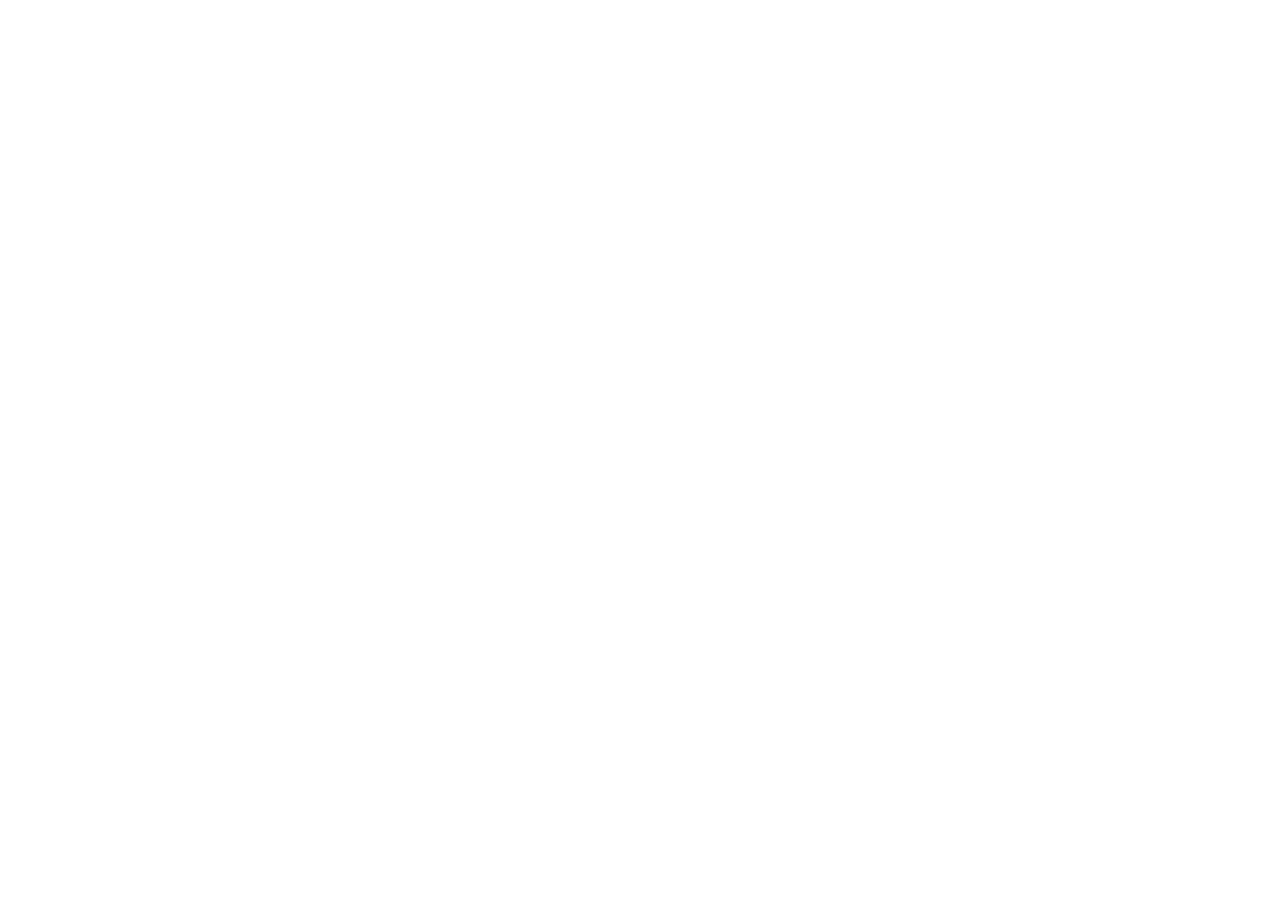
==== index.html @ 92a99300 "Adding basic html and css to the repo" ====
<!DOCTYPE html>
<html lang="en">
  <head>
    <meta charset="UTF-8" />
    <meta name="viewport" content="width=device-width, initial-scale=1.0" />
    <title>Interface #</title>

    <link href="./styles/style.css" type="text/css" rel="stylesheet" />

  </head>
  <body>
    <!-- Your code here -->
  </body>
</html>
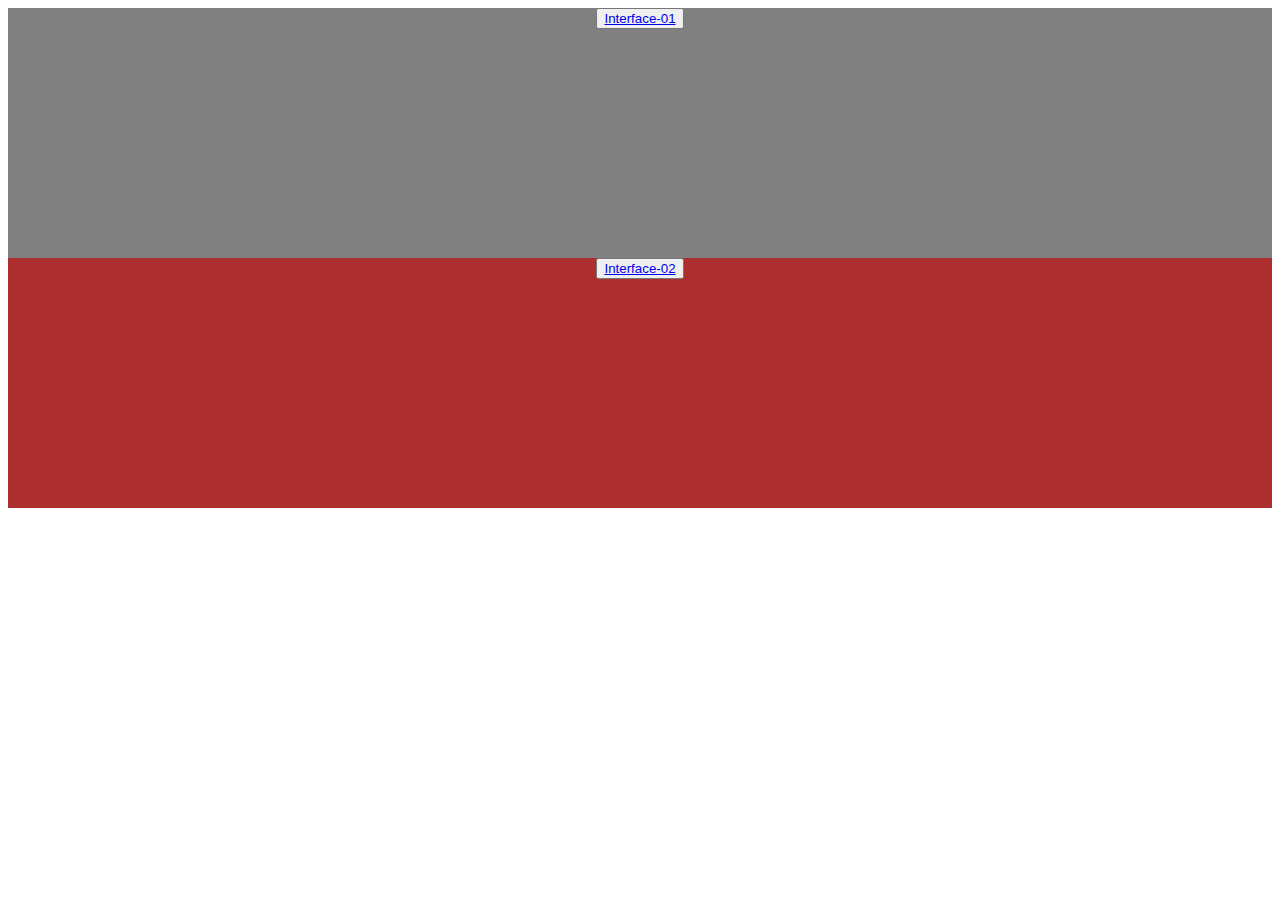
==== commit 02fe58a8: "adding main index" ====
--- a/index.html
+++ b/index.html
@@ -9,6 +9,12 @@
 
   </head>
   <body>
-    <!-- Your code here -->
+    <div class="excersise-01">
+        <button><a href="https://basileleroy.github.io/css-integration/index-01.html">Interface-01</a></button>
+    </div>
+    <div class="excersise-02">
+        <button><a href="https://basileleroy.github.io/css-integration/index-02.html">Interface-02</a></button>
+    </div>
+
   </body>
 </html>--- a/styles/style.css
+++ b/styles/style.css
@@ -0,0 +1,14 @@
+body .excersise-01 {
+  width: 100%;
+  height: 250px;
+  background-color: grey;
+  text-align: center;
+}
+
+body .excersise-02 {
+  width: 100%;
+  background-color: #ad2e2e;
+  height: 250px;
+  text-align: center;
+}
+/*# sourceMappingURL=style.css.map */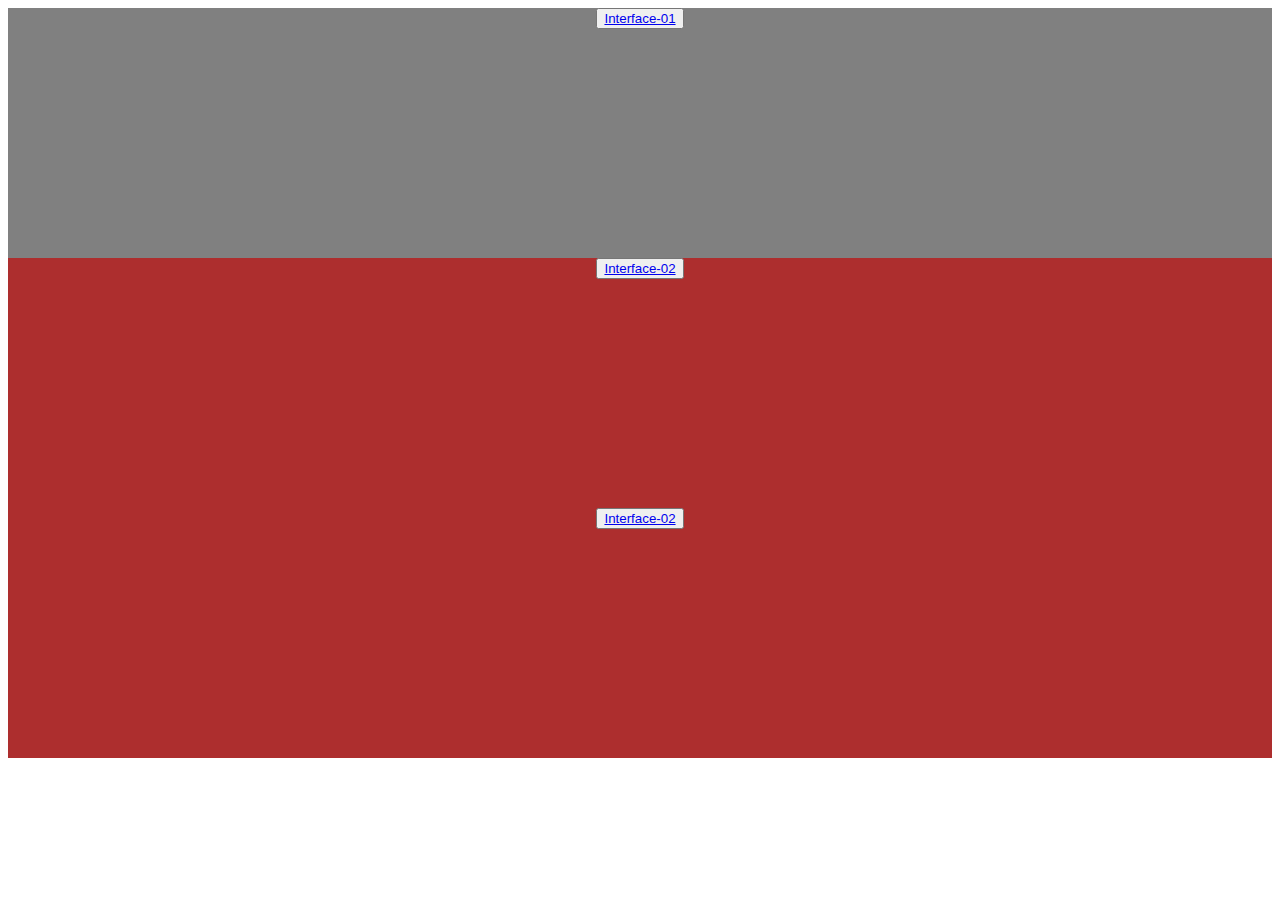
==== commit c96e1c60: "adding link index03 to main index" ====
--- a/index.html
+++ b/index.html
@@ -15,6 +15,9 @@
     <div class="excersise-02">
         <button><a href="https://basileleroy.github.io/css-integration/index-02.html">Interface-02</a></button>
     </div>
+    <div class="excersise-02">
+      <button><a href="https://basileleroy.github.io/css-integration/index-03.html">Interface-02</a></button>
+  </div>
 
   </body>
 </html>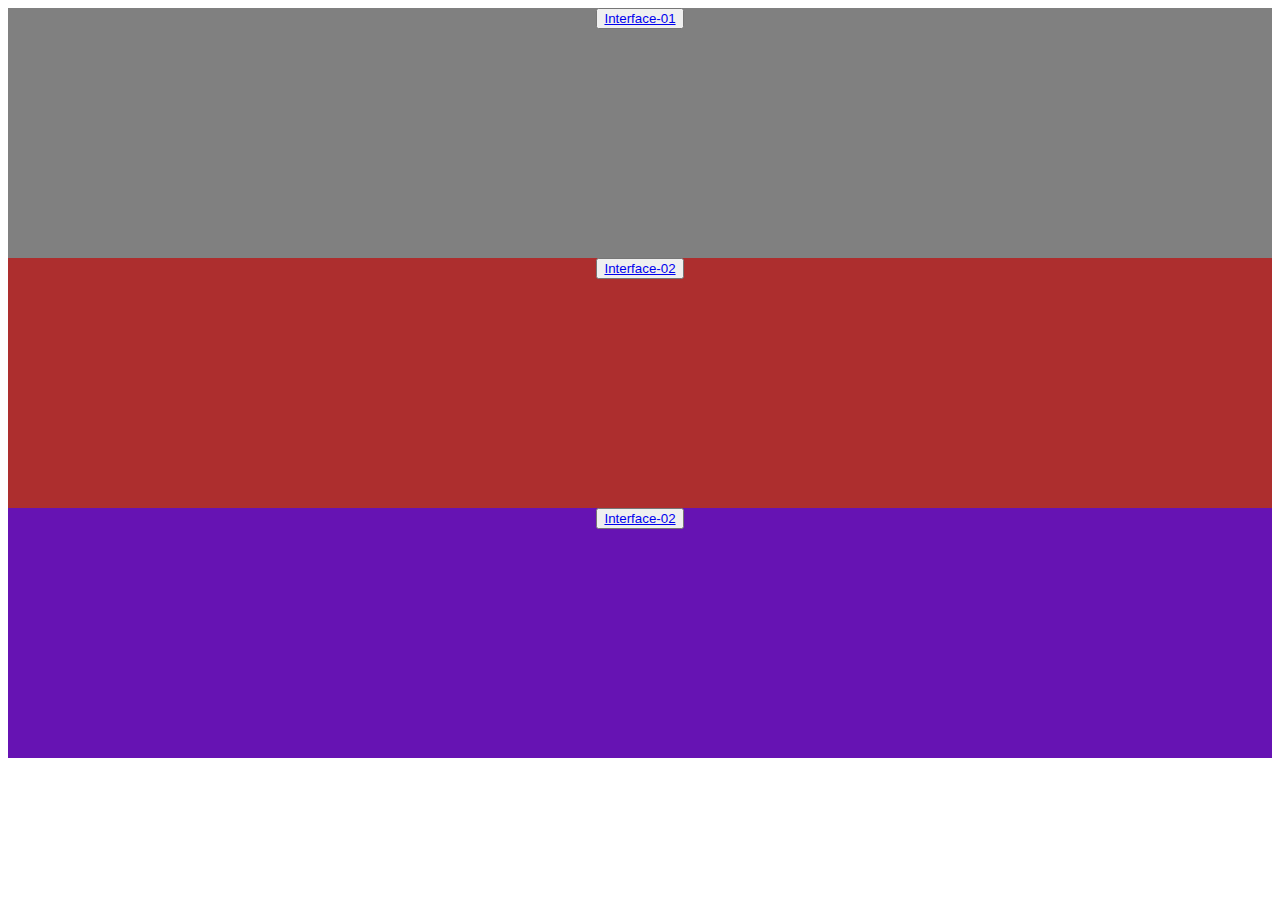
==== commit b47be715: "adding link to the main page for interface-03" ====
--- a/index.html
+++ b/index.html
@@ -15,7 +15,7 @@
     <div class="excersise-02">
         <button><a href="https://basileleroy.github.io/css-integration/index-02.html">Interface-02</a></button>
     </div>
-    <div class="excersise-02">
+    <div class="excersise-03">
       <button><a href="https://basileleroy.github.io/css-integration/index-03.html">Interface-02</a></button>
   </div>
 
--- a/styles/style.css
+++ b/styles/style.css
@@ -11,4 +11,11 @@
   height: 250px;
   text-align: center;
 }
+
+body .excersise-03 {
+  width: 100%;
+  background-color: #6613b3;
+  height: 250px;
+  text-align: center;
+}
 /*# sourceMappingURL=style.css.map */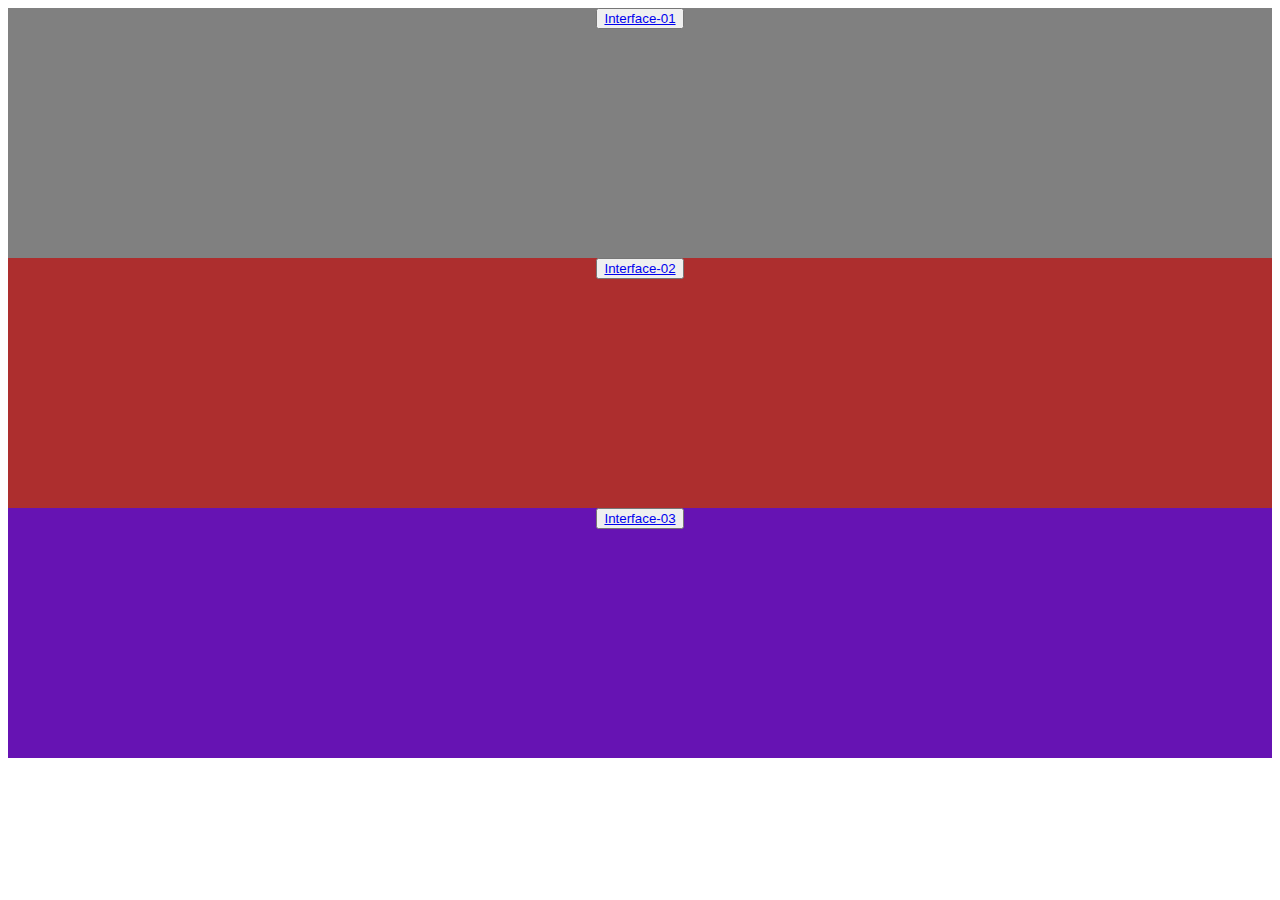
==== commit 3748b89a: "edit: typo fixed in index.html" ====
--- a/index.html
+++ b/index.html
@@ -16,7 +16,7 @@
         <button><a href="https://basileleroy.github.io/css-integration/index-02.html">Interface-02</a></button>
     </div>
     <div class="excersise-03">
-      <button><a href="https://basileleroy.github.io/css-integration/index-03.html">Interface-02</a></button>
+      <button><a href="https://basileleroy.github.io/css-integration/index-03.html">Interface-03</a></button>
   </div>
 
   </body>
